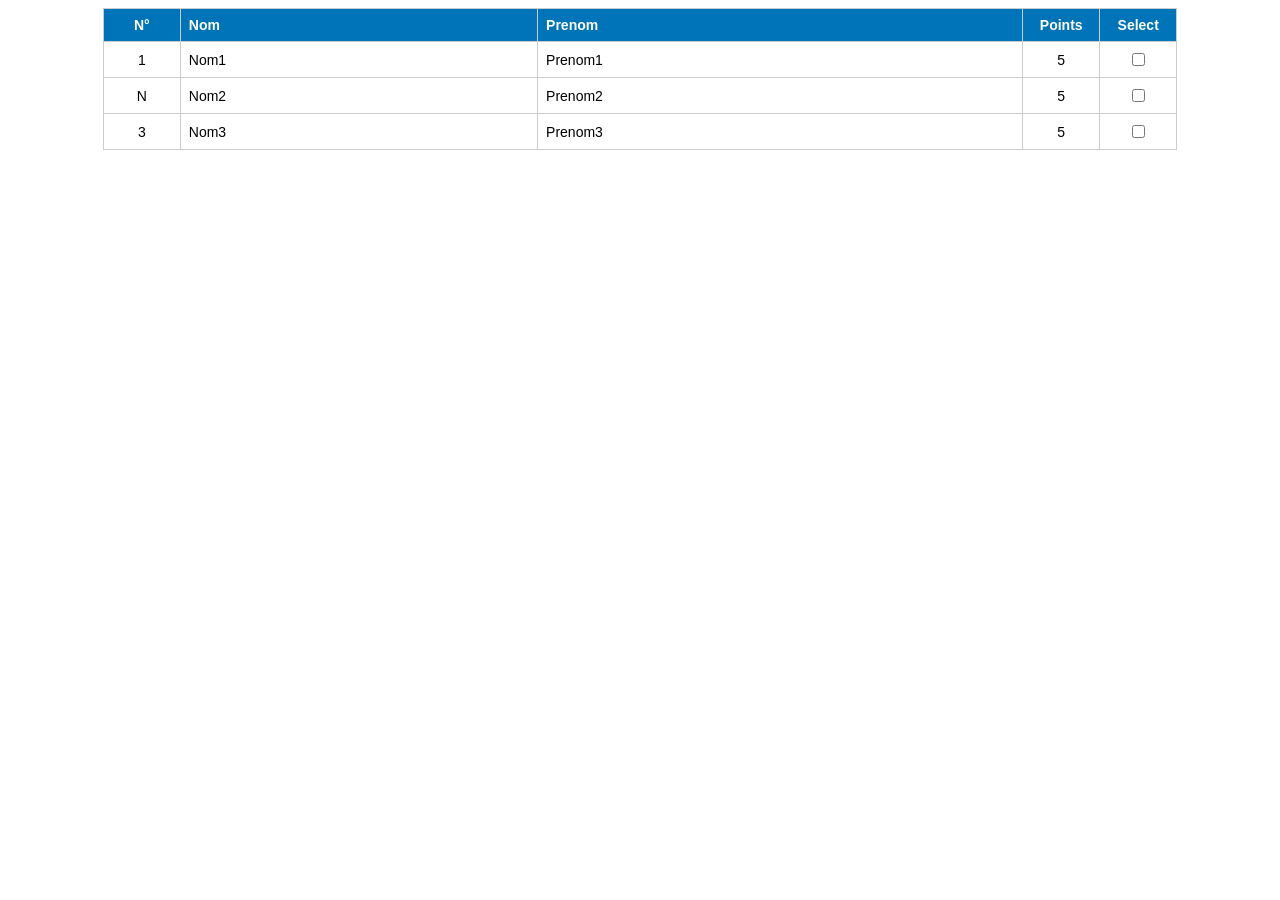
==== etape1/index.html @ b7b7c215 "etape 1 done" ====
<!DOCTYPE html>
<html lang="fr">
<head>
    <meta charset="UTF-8">
    <title>TP4-2-Etape 1</title>
    <link rel="stylesheet" href="style.css">
</head>
<body>
    
   <div id="table_container">
      <table>
        <tr>
            <th class="col_number">N°</th>
            <th class="col_text">Nom</th> 
            <th class="col_text">Prenom</th>
            <th class="col_number">Points</th>
            <th class="col_chkbox">Select</th>
        </tr>
        <tr>
            <td class="col_number">1</td>
            <td class="col_text">Nom1</td>
            <td class="col_text">Prenom1</td>
            <td class="col_number">5</td>
            <td class="col_chkbox"><input type="checkbox"></td>
        </tr>
        <tr>
            <td class="col_number">N</td>
            <td class="col_text">Nom2</td>
            <td class="col_text">Prenom2</td>
            <td class="col_number">5</td>
            <td class="col_chkbox"><input type="checkbox"></td>
        </tr>
        <tr>
            <td class="col_number">3</td>
            <td class="col_text">Nom3</td>
            <td class="col_text">Prenom3</td>
            <td class="col_number">5</td>
            <td class="col_chkbox"><input type="checkbox"></td>
        </tr>
        
    </table>
   </div>
    

    <script src="script.js"></script>
</body>
</html>
---- etape1/style.css ----
table {
    width: 100%;
    border-collapse: collapse;
    font-size : 14px;
}

th, td {
    border: 1px solid #cccccc;
    padding: 8px;
}

th {
    background-color: #0074b8;
    color: white;
}

.col_number {
    width: 60px;
    text-align: center;
}

.col_text {
    text-align: left;
}

.col_chkbox {
    width: 60px;
    text-align: center;
}

#table_container {
    font-family: Calibri, Arial, sans-serif;
    width: 85%;
    margin: 0 auto;
}
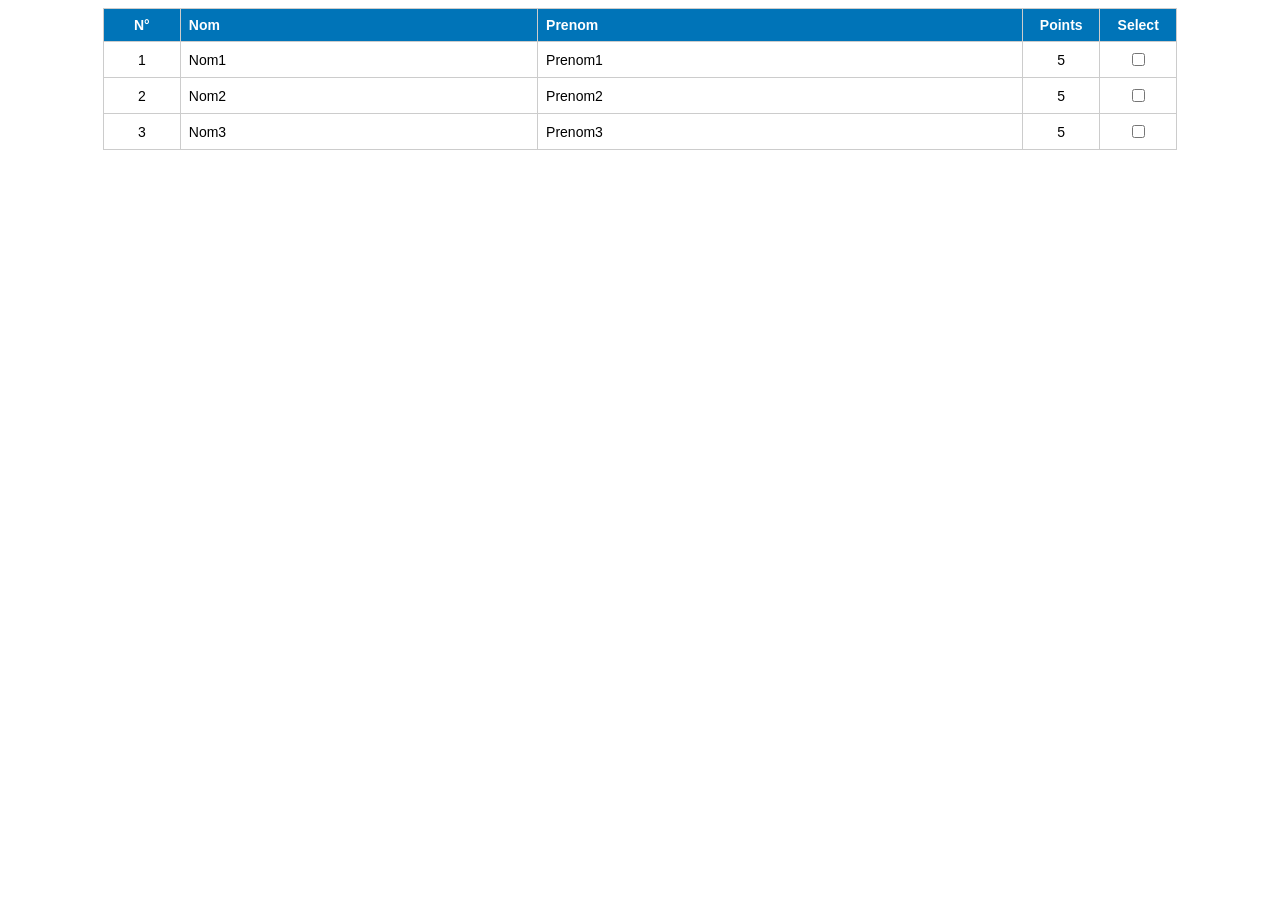
==== commit fb2be9f0: "etape 2 done" ====
--- a/etape1/index.html
+++ b/etape1/index.html
@@ -24,7 +24,7 @@
             <td class="col_chkbox"><input type="checkbox"></td>
         </tr>
         <tr>
-            <td class="col_number">N</td>
+            <td class="col_number">2</td>
             <td class="col_text">Nom2</td>
             <td class="col_text">Prenom2</td>
             <td class="col_number">5</td>
@@ -41,7 +41,5 @@
     </table>
    </div>
     
-
-    <script src="script.js"></script>
 </body>
 </html>
